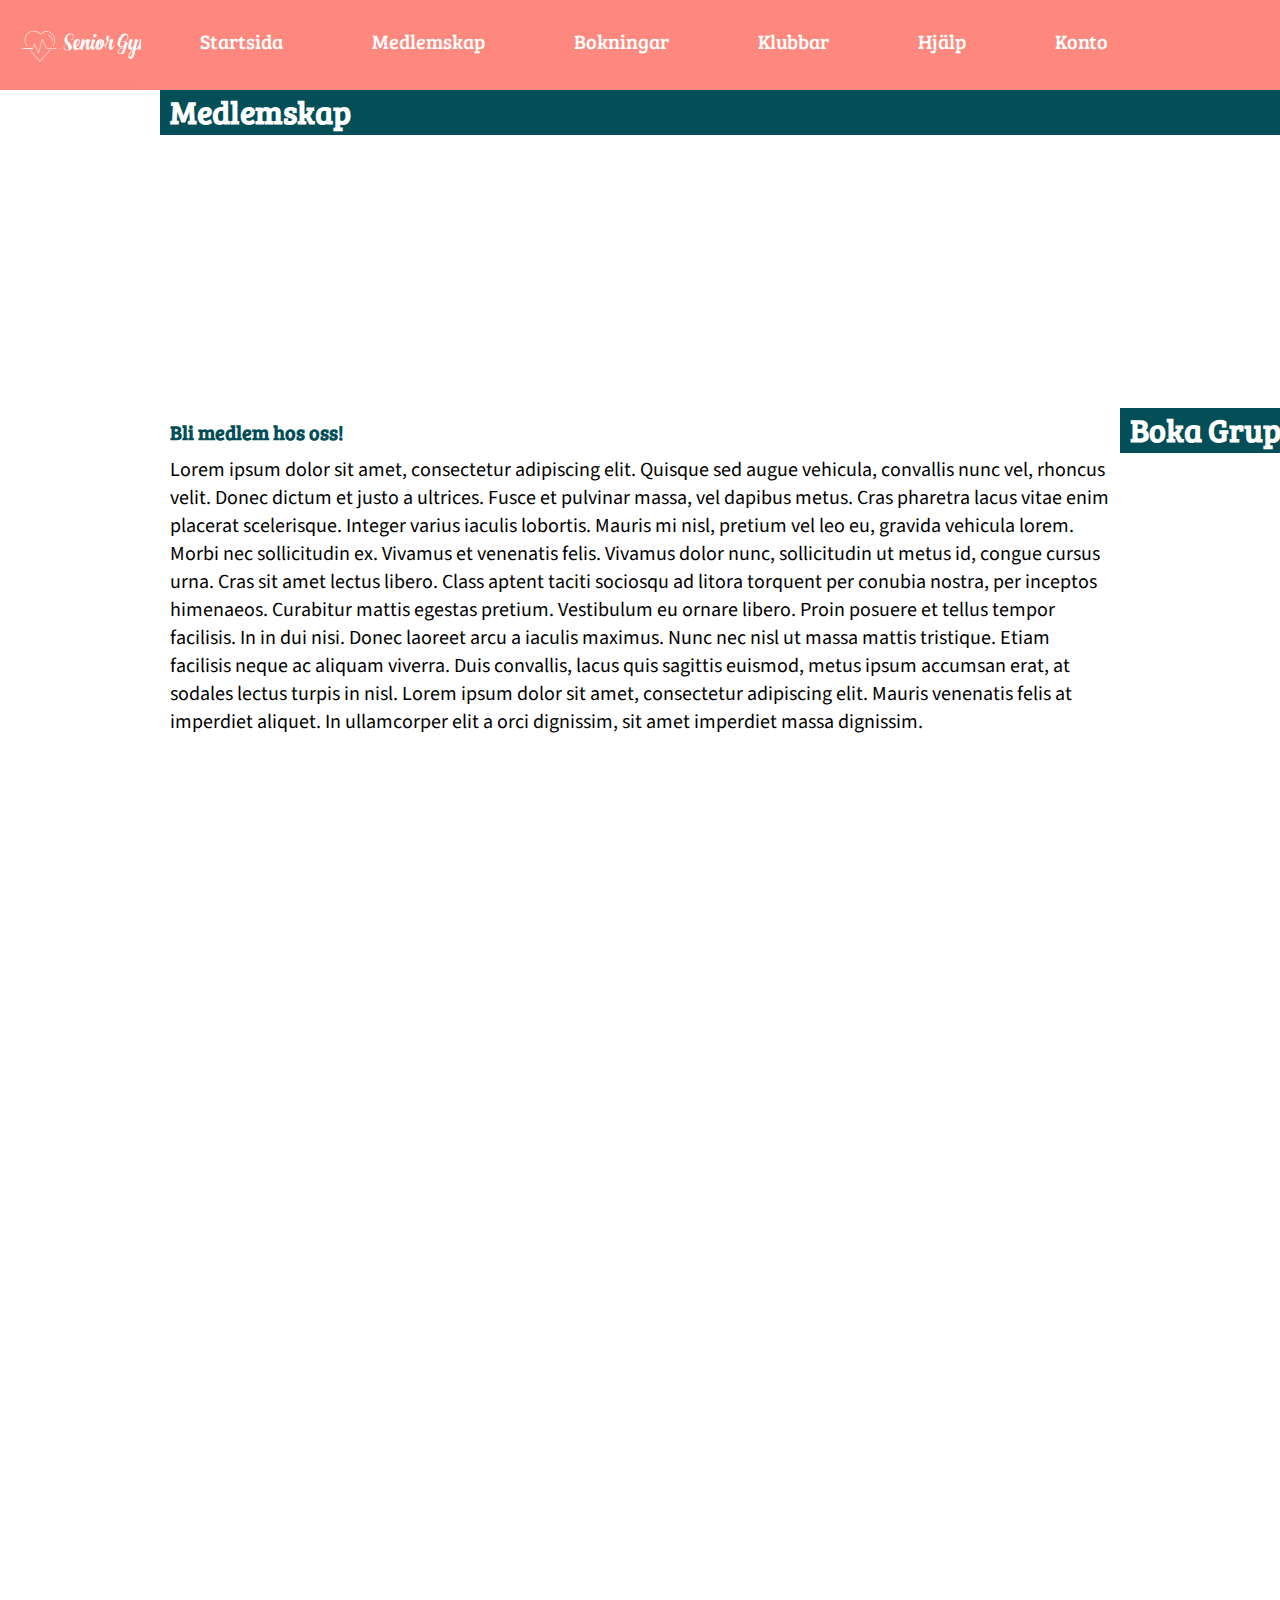
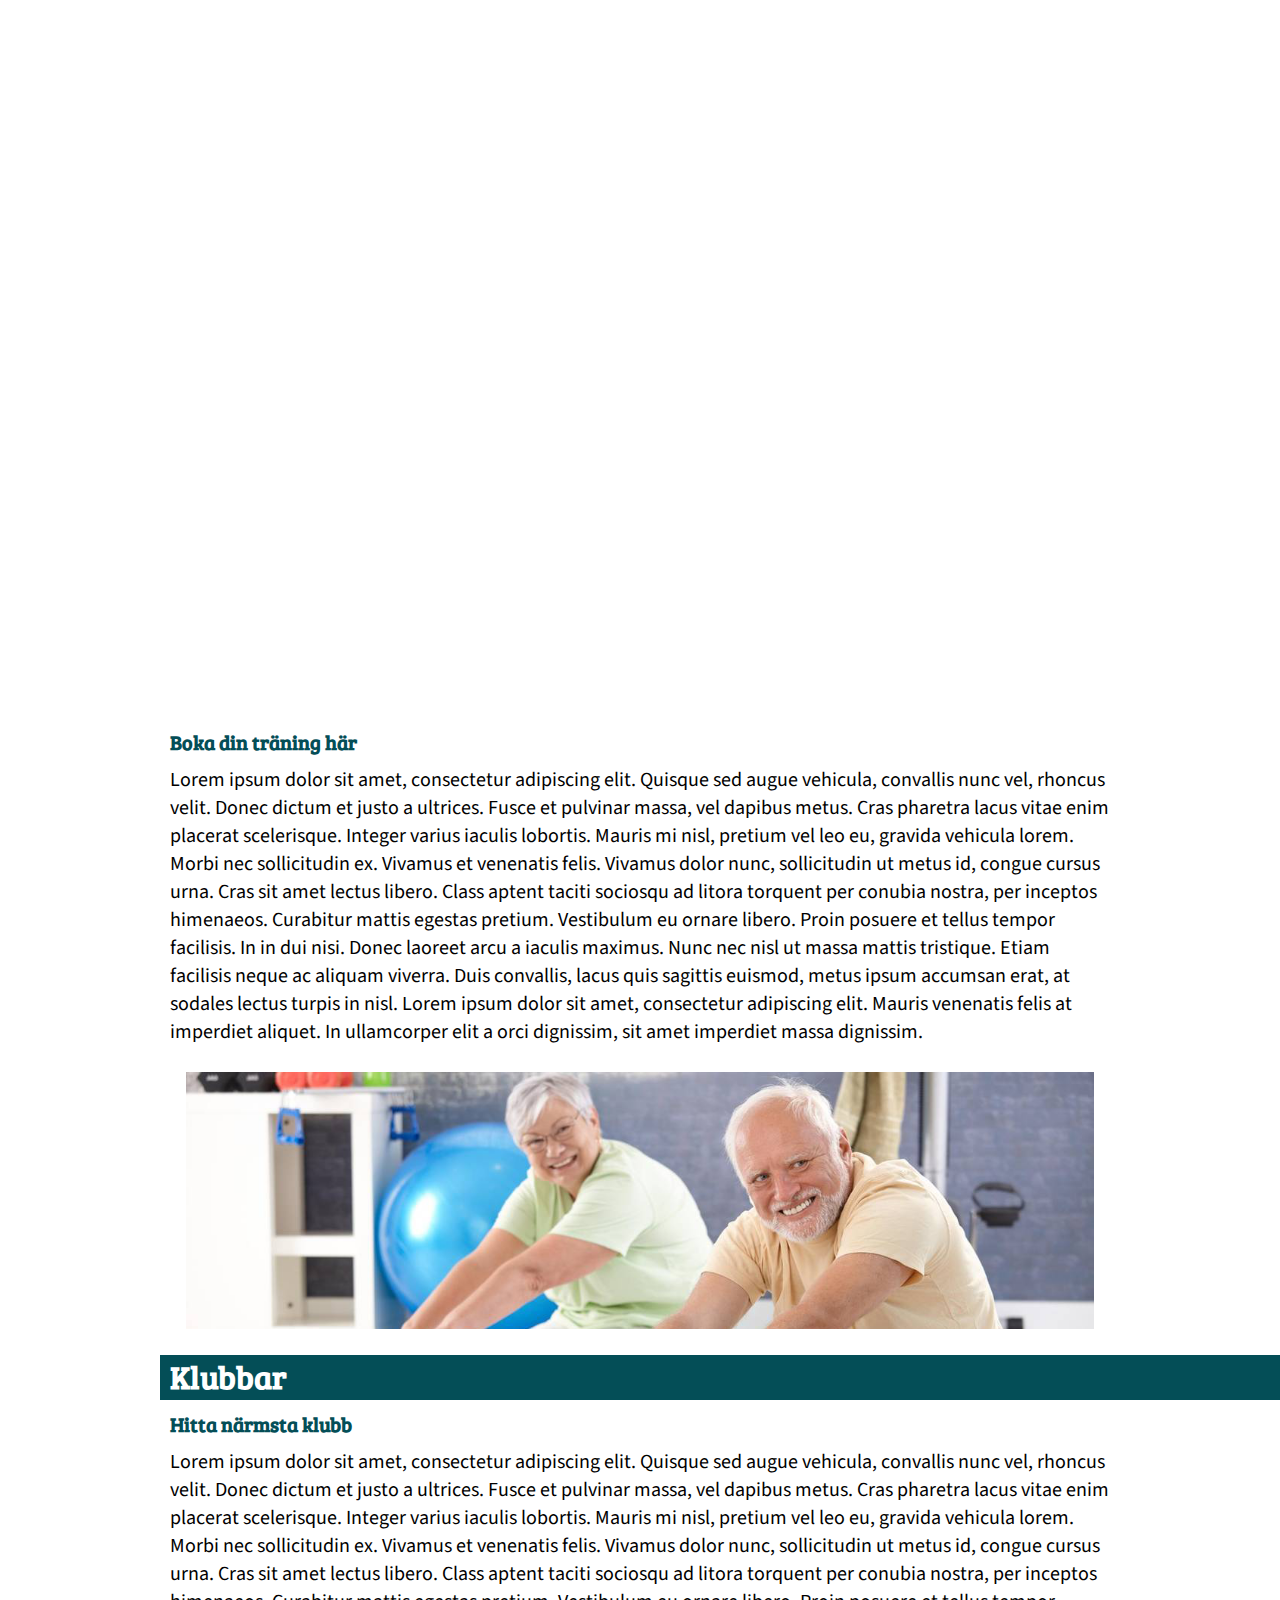
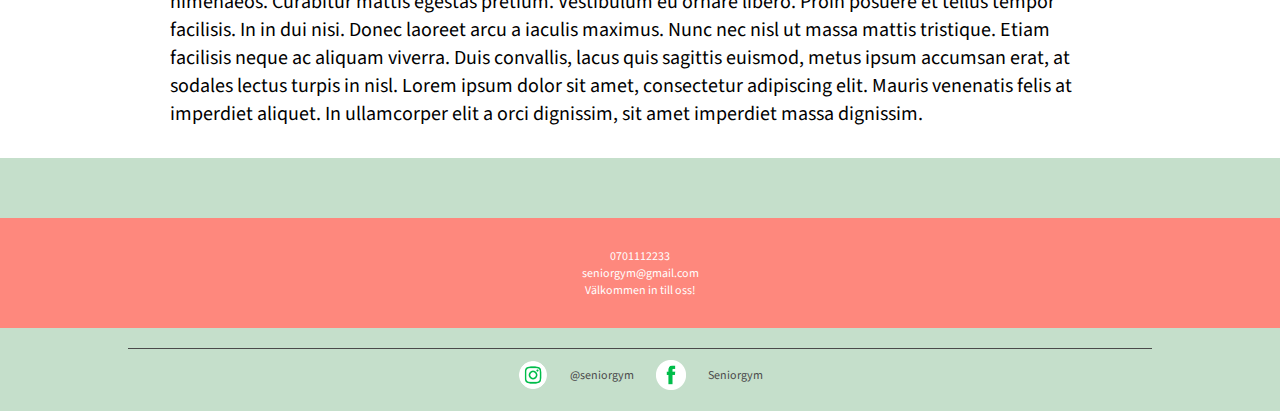
==== site/public/index.html @ e9589634 "Added stasis and sass to my website" ====
<html lang="en">

<head>
    <meta charset="UTF-8">
    <meta name="viewport" content="width=device-width, initial-scale=1.0">
    <title>Senior Gym</title>
    <link rel="stylesheet" href="./css/main.css">
    <link href="https://fonts.googleapis.com/css?family=Bree+Serif|Source+Sans+Pro" rel="stylesheet">
    <link href="https://fonts.googleapis.com/icon?family=Material+Icons" rel="stylesheet">
</head>
<body>
    <div class="fade"></div>
    <div class="menuButton" onclick="toggleMenu()">
        <i class="material-icons">menu</i>
    </div>
    <div class="menu">
        <div class="closeButton" onclick="toggleMenu()">
            <i class="material-icons">close</i>
        </div>
        <ul>
            <a href="index.html">
                <li>Startsida</li>
            </a>
            <a href="./medlemskap.html">
                <li>Medlemskap</li>
            </a>
            <a href="./bokningar.html">
                <li>Bokningar</li>
            </a>
            <a href="./klubbar.html">
                <li>Klubbar</li>
            </a>
            <li>Hjälp</li>
            <li>Konto</li>
        </ul>
    </div>
    <header>
        <img src="./img/seniorgymlogo2.png" alt="Logga">
    </header>
    <main>
        <div class="title">
    <h1>Medlemskap</h1>
</div>
<article>
    <h2>Bli medlem hos oss!</h2>
    <p>Lorem ipsum dolor sit amet, consectetur adipiscing elit. Quisque sed augue vehicula, convallis nunc vel, rhoncus
        velit. Donec dictum et justo a ultrices. Fusce et pulvinar massa, vel dapibus metus. Cras pharetra lacus
        vitae enim placerat scelerisque. Integer varius iaculis lobortis. Mauris mi nisl, pretium vel leo eu, gravida
        vehicula lorem. Morbi nec sollicitudin ex. Vivamus et venenatis felis. Vivamus dolor nunc, sollicitudin ut
        metus id, congue cursus urna. Cras sit amet lectus libero. Class aptent taciti sociosqu ad litora torquent
        per conubia nostra, per inceptos himenaeos. Curabitur mattis egestas pretium. Vestibulum eu ornare libero.
        Proin posuere et tellus tempor facilisis. In in dui nisi. Donec laoreet arcu a iaculis maximus. Nunc nec
        nisl ut massa mattis tristique. Etiam facilisis neque ac aliquam viverra. Duis convallis, lacus quis sagittis
        euismod, metus ipsum accumsan erat, at sodales lectus turpis in nisl. Lorem ipsum dolor sit amet, consectetur
        adipiscing elit. Mauris venenatis felis at imperdiet aliquet. In ullamcorper elit a orci dignissim, sit amet
        imperdiet massa dignissim.
    </p>
</article>
<div class="title">
    <h1>Boka Gruppträning</h1>
</div>
<article>
    <h2>Boka din träning här</h2>
    <p>Lorem ipsum dolor sit amet, consectetur adipiscing elit. Quisque sed augue vehicula, convallis nunc vel, rhoncus
        velit. Donec dictum et justo a ultrices. Fusce et pulvinar massa, vel dapibus metus. Cras pharetra lacus
        vitae enim placerat scelerisque. Integer varius iaculis lobortis. Mauris mi nisl, pretium vel leo eu, gravida
        vehicula lorem. Morbi nec sollicitudin ex. Vivamus et venenatis felis. Vivamus dolor nunc, sollicitudin ut
        metus id, congue cursus urna. Cras sit amet lectus libero. Class aptent taciti sociosqu ad litora torquent
        per conubia nostra, per inceptos himenaeos. Curabitur mattis egestas pretium. Vestibulum eu ornare libero.
        Proin posuere et tellus tempor facilisis. In in dui nisi. Donec laoreet arcu a iaculis maximus. Nunc nec
        nisl ut massa mattis tristique. Etiam facilisis neque ac aliquam viverra. Duis convallis, lacus quis sagittis
        euismod, metus ipsum accumsan erat, at sodales lectus turpis in nisl. Lorem ipsum dolor sit amet, consectetur
        adipiscing elit. Mauris venenatis felis at imperdiet aliquet. In ullamcorper elit a orci dignissim, sit amet
        imperdiet massa dignissim.</p>
    <img src="./img/harroldboye.png" alt="Personer som tränar" class="wide-boye">
</article>
<div class="title">
    <h1>Klubbar</h1>
</div>
<article>
    <h2>Hitta närmsta klubb</h2>
    <p>Lorem ipsum dolor sit amet, consectetur adipiscing elit. Quisque sed augue vehicula, convallis nunc vel, rhoncus
        velit. Donec dictum et justo a ultrices. Fusce et pulvinar massa, vel dapibus metus. Cras pharetra lacus
        vitae enim placerat scelerisque. Integer varius iaculis lobortis. Mauris mi nisl, pretium vel leo eu, gravida
        vehicula lorem. Morbi nec sollicitudin ex. Vivamus et venenatis felis. Vivamus dolor nunc, sollicitudin ut
        metus id, congue cursus urna. Cras sit amet lectus libero. Class aptent taciti sociosqu ad litora torquent
        per conubia nostra, per inceptos himenaeos. Curabitur mattis egestas pretium. Vestibulum eu ornare libero.
        Proin posuere et tellus tempor facilisis. In in dui nisi. Donec laoreet arcu a iaculis maximus. Nunc nec
        nisl ut massa mattis tristique. Etiam facilisis neque ac aliquam viverra. Duis convallis, lacus quis sagittis
        euismod, metus ipsum accumsan erat, at sodales lectus turpis in nisl. Lorem ipsum dolor sit amet, consectetur
        adipiscing elit. Mauris venenatis felis at imperdiet aliquet. In ullamcorper elit a orci dignissim, sit amet
        imperdiet massa dignissim.</p>
</article>
 
    </main>
    <footer>
        <div>
            <p>0701112233</p>
            <p>seniorgym@gmail.com</p>
            <p>Välkommen in till oss!</p>
        </div>
        <div>
            <table>
                <tr>
                    <td>
                        <img src="./img/instagram.png" alt="Instagram">
                    </td>
                    <td>@seniorgym</td>
                    <td>
                        <img src="./img/facebook.png" alt="Facebook">
                    </td>
                    <td>Seniorgym</td>
                </tr>
            </table>
        </div>
    </footer>
    <script src="./js/main.js"></script>
</body>

</html>
---- site/public/css/main.css ----
body {
  margin: 0px;
  padding: 0px;
  display: grid;
  grid-template-rows: repeat(6, 1fr);
  grid-template-columns: 1fr;
  width: 100%;
  height: 100%; }

.fade {
  position: fixed;
  background-color: black;
  opacity: 0;
  width: 100vw;
  height: 100vh;
  transition: opacity 0.5s ease-in-out;
  pointer-events: none; }

.visible {
  opacity: 0.5; }

i.material-icons {
  font-size: 50px;
  color: #ffffff; }

.menuButton {
  position: absolute;
  top: 0px;
  right: 5px; }

.menu {
  position: fixed;
  height: 100vh;
  width: 60vw;
  background-color: #FE887D;
  left: 100vw;
  transition: 0.5s ease-in-out; }

.closeButton {
  text-align: right;
  margin-right: 5px; }

.show {
  left: 40vw; }

.menu ul {
  display: flex;
  flex-direction: column;
  justify-content: space-around;
  height: 90vh;
  padding-right: 10px;
  padding-left: 0px;
  margin-top: 0px;
  margin-left: 15px; }

.menu li {
  color: #ffffff;
  font-size: 20px;
  font-family: "Bree Serif", serif;
  list-style-type: none; }

a {
  text-decoration: none; }

header {
  grid-row: span 1; }

header > img {
  margin: 0px;
  width: 100vw;
  height: auto; }

main {
  width: 100%; }

h1 {
  font-family: "Bree Serif", serif;
  color: white;
  display: flex;
  align-items: center;
  padding-left: 10px;
  font-size: 32px;
  margin: 7px; }

h2 {
  font-family: "Bree Serif", serif;
  color: #044E57;
  margin: 10px;
  font-size: 20px; }

p {
  font-family: "Source Sans Pro", sans-serif;
  margin: 10px; }

.title {
  margin: 0px;
  padding: 2px;
  background-color: #044E57; }

main > article {
  grid-row: span 1; }

footer {
  background-color: #C5DFCB;
  padding-top: 60px;
  padding-bottom: 20px;
  margin-top: 20px;
  position: static; }

footer div:nth-of-type(1) {
  background-color: #FE887D;
  height: 80px;
  margin: 0px;
  padding-top: 30px;
  margin-bottom: 20px; }

footer p {
  color: white;
  font-family: "Source Sans Pro";
  margin: 0px;
  font-size: 12px;
  text-align: center;
  vertical-align: center; }

footer div:nth-of-type(2) {
  border-top: 1px solid #4A4A4A;
  width: 80vw;
  margin: 0 auto; }

footer div:nth-of-type(2) > p {
  color: #4A4A4A;
  margin-top: 5px; }

footer img {
  width: 30px;
  height: auto;
  margin: 0px; }

footer table {
  margin-left: auto;
  margin-right: auto;
  border-spacing: 20px 0px;
  margin-top: 10px; }

footer td {
  color: #4A4A4A;
  font-family: "Source Sans Pro";
  margin: 0px;
  font-size: 12px; }

.wide-boye {
  display: none; }

@media only screen and (min-device-width: 799px) {
  header > img {
    width: auto;
    height: 10vh; }

  div.menu {
    position: absolute;
    left: 11%;
    height: 10vh;
    width: 89%; }

  div.menu ul {
    display: flex;
    flex-direction: row;
    justify-content: space-around;
    height: 10vh;
    margin-top: 3vh;
    padding-right: 10vw; }

  div.menu li {
    list-style-type: none;
    text-align: right;
    border-bottom: none;
    font-size: 20px;
    height: 10px; }

  div.closeButton {
    display: none; }

  div.menuButton {
    display: none; }

  body {
    display: block; }

  header {
    background-color: #FE887D; }

  .menu > ul > a {
    height: 20px; }

  main {
    margin-top: 0vh;
    margin-bottom: 5vh;
    display: block;
    height: auto; }

  main > * {
    width: 75vw;
    margin-left: 12.5vw !important; }

  main div > a > button {
    width: 75vw !important;
    margin-left: 0px; }

  main > div img {
    width: 30vw !important;
    margin-left: 0px !important; }

  main p {
    font-size: 20px; }

  img.wide-boye {
    margin: 2vw !important;
    width: 71vw !important;
    display: block; }

  article {
    margin-top: 3vh;
    margin-bottom: 3vh; }

  footer {
    width: 100% !important;
    margin-left: 0px !important;
    position: static;
    grid-row: span 1;
    grid-column: span 1; } }
main > div > img {
  margin: 3vw;
  width: 94vw;
  height: auto; }

main img {
  margin: 3vw;
  width: 94vw;
  height: auto; }

@media only screen and (min-device-width: 799px) {
  main {
    display: grid;
    grid-template-columns: 1fr 1fr;
    grid-template-rows: 1fr 5fr;
    margin-left: 12.5vw !important;
    width: 75vw; }

  main > .title {
    grid-column: span 2;
    grid-row: span 1; }

  main div:nth-of-type(2) {
    grid-column: span 1;
    grid-row: span 1;
    width: 37.5vw;
    margin: 0px !important; }

  main .title {
    margin: 0px !important;
    padding: 0px;
    height: 8vh; }

  main img {
    width: 30vw;
    margin: 3.75vw !important;
    margin-top: 1.4vh !important; } }
.title {
  margin: 0px;
  padding: 7px; }

h1 {
  margin: 0px; }

main img {
  margin: 3vw;
  width: 94vw;
  height: auto; }

button {
  margin: 3vw;
  width: 94vw;
  height: 50px;
  border-radius: 5px;
  border: none;
  background-color: #FE887D;
  color: white;
  font-family: "Bree Serif", serif;
  font-size: 26px; }

button:hover {
  background-color: #ec6a5f; }

@media only screen and (min-device-width: 799px) {
  body {
    display: block; }

  main {
    display: grid;
    height: auto;
    width: 75vw;
    margin-bottom: 0px;
    margin-left: 12.5vw;
    grid-template-columns: 1fr 1fr;
    grid-template-rows: 1fr 6fr 2fr; }

  main > * {
    grid-row: span 1;
    grid-column: span 1;
    width: auto;
    margin: 0px !important; }

  main > .title {
    grid-column: span 2;
    height: 5vh; }

  main > img {
    width: 30vw;
    margin: 3.75vw !important; }

  main > a > button {
    width: 30vw;
    margin-left: 3.75vw; }

  main > a {
    width: 30vw; }

  main > div:nth-child(2) {
    padding-top: 2.5vw;
    margin-left: 3.75vw !important;
    width: 30vw; }

  .title {
    padding: 10px; } }
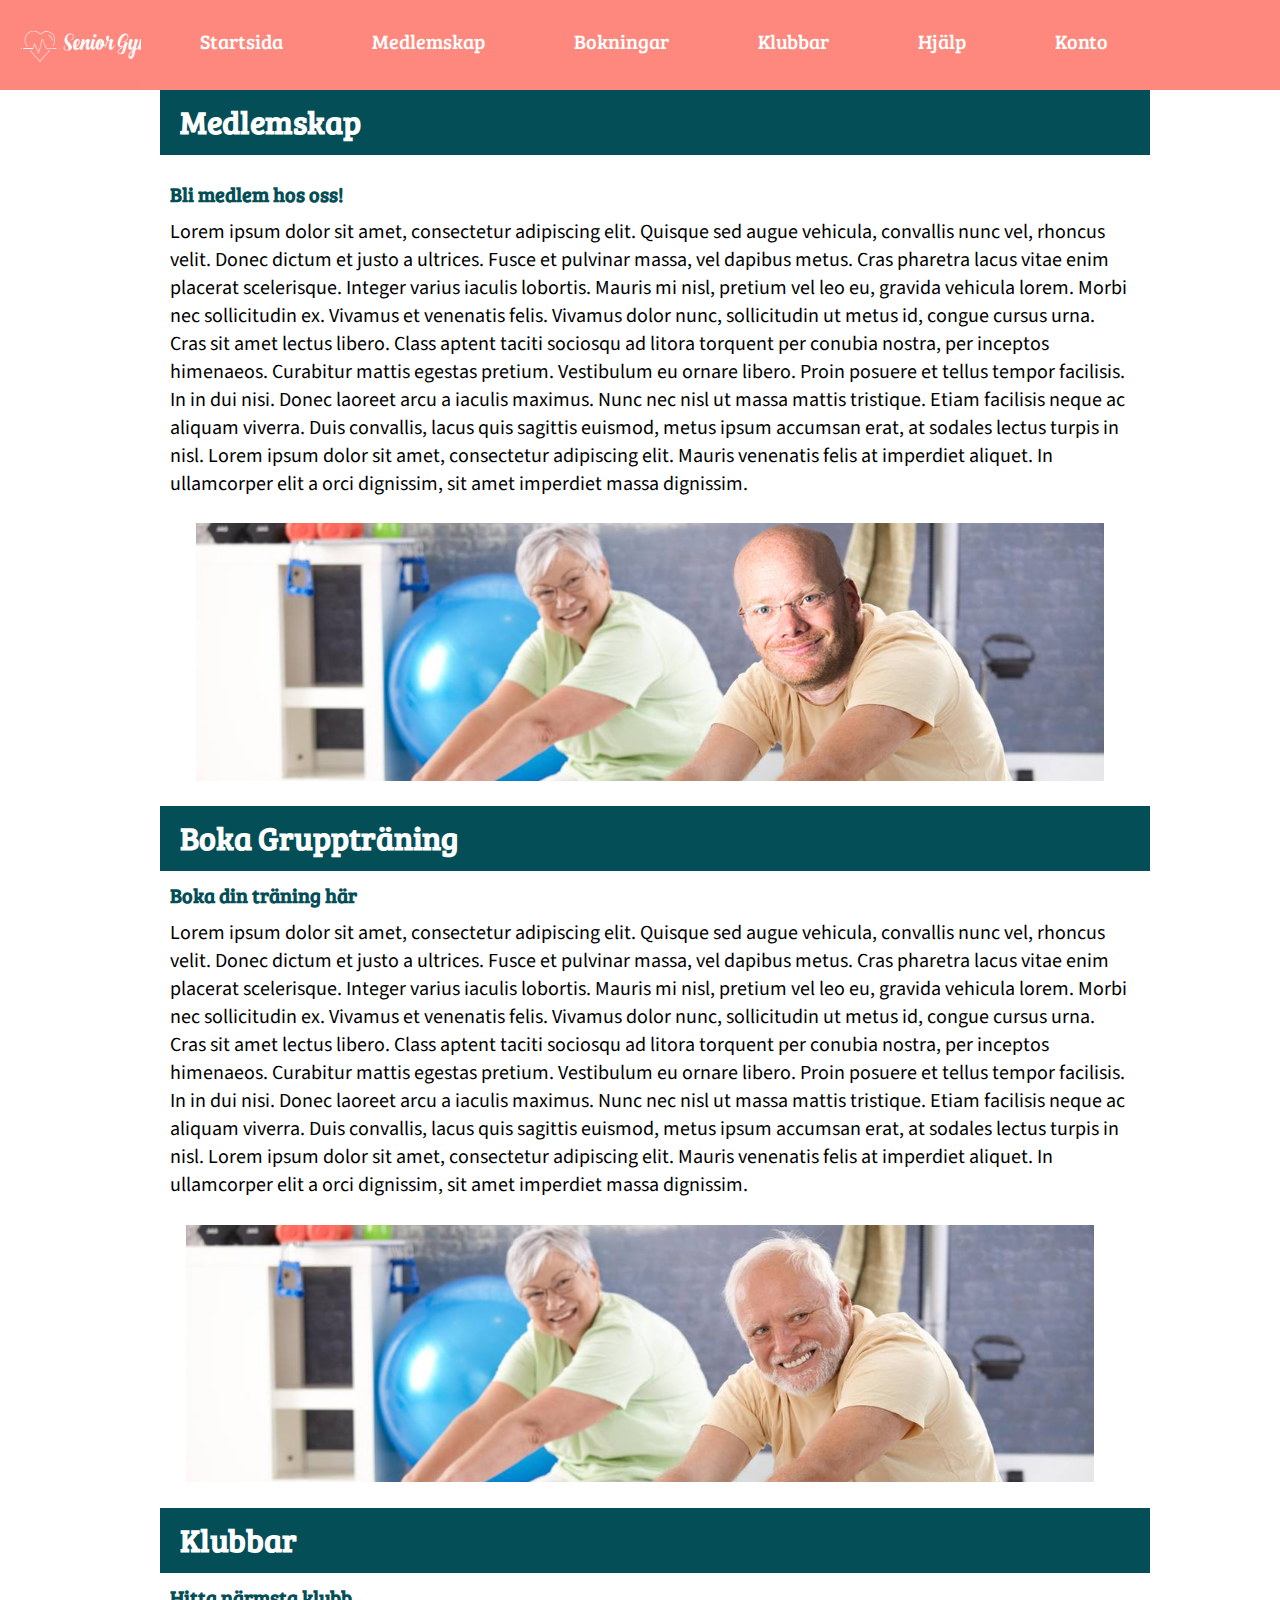
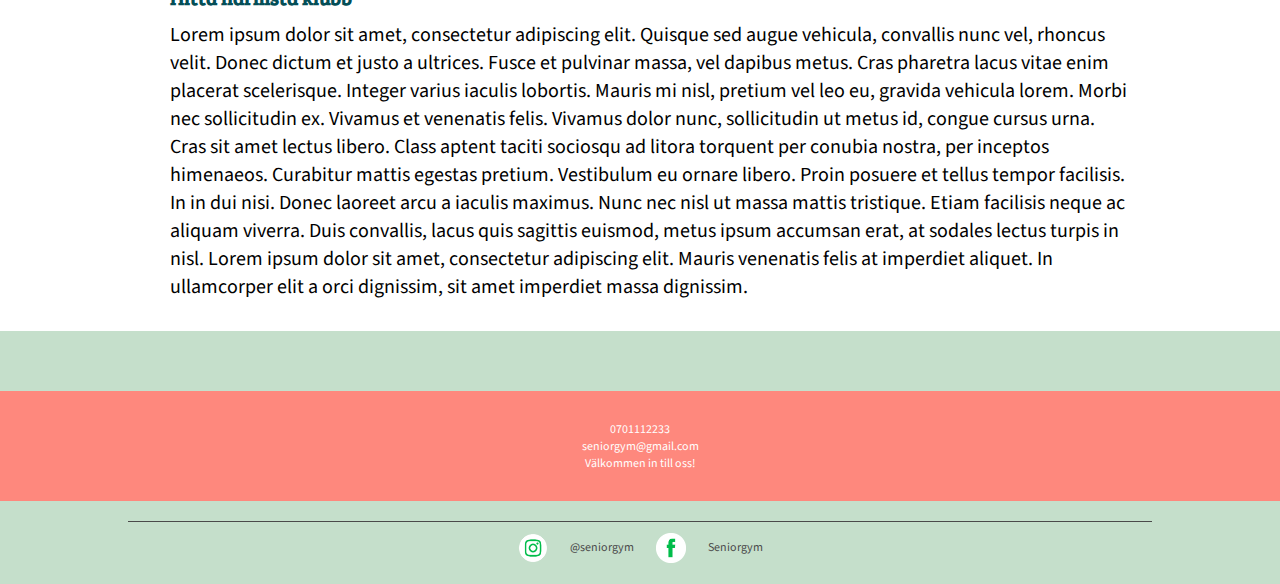
==== commit dced1bfd: "Added some new pictures and fixed some last problems" ====
--- a/site/public/index.html
+++ b/site/public/index.html
@@ -110,6 +110,8 @@
 
         imperdiet massa dignissim. 
+        <img src="./img/danielboye.png" alt="Personer som tränar" class="wide-boye">+
     </p> 
 </article>--- a/site/public/css/main.css
+++ b/site/public/css/main.css
@@ -94,7 +94,7 @@
 
 .title {
   margin: 0px;
-  padding: 2px;
+  padding: 5px;
   background-color: #044E57; }
 
 main > article {
@@ -213,14 +213,17 @@
   main p {
     font-size: 20px; }
 
+  main > .title {
+    grid-column: span 2; }
+
   img.wide-boye {
     margin: 2vw !important;
     width: 71vw !important;
     display: block; }
 
   article {
-    margin-top: 3vh;
-    margin-bottom: 3vh; }
+    margin-top: 10px;
+    margin-bottom: 10px; }
 
   footer {
     width: 100% !important;
@@ -228,43 +231,29 @@
     position: static;
     grid-row: span 1;
     grid-column: span 1; } }
-main > div > img {
-  margin: 3vw;
-  width: 94vw;
-  height: auto; }
-
 main img {
   margin: 3vw;
   width: 94vw;
   height: auto; }
 
 @media only screen and (min-device-width: 799px) {
-  main {
-    display: grid;
-    grid-template-columns: 1fr 1fr;
-    grid-template-rows: 1fr 5fr;
-    margin-left: 12.5vw !important;
-    width: 75vw; }
-
-  main > .title {
+  main div:nth-of-type(2) {
     grid-column: span 2;
-    grid-row: span 1; }
-
-  main div:nth-of-type(2) {
-    grid-column: span 1;
     grid-row: span 1;
-    width: 37.5vw;
     margin: 0px !important; }
-
-  main .title {
-    margin: 0px !important;
-    padding: 0px;
-    height: 8vh; }
 
   main img {
     width: 30vw;
     margin: 3.75vw !important;
-    margin-top: 1.4vh !important; } }
+    margin-top: 1.4vh !important; }
+
+  .doubleSpan {
+    grid-column: span 2 !important; }
+
+  .span2 {
+    position: absolute;
+    left: 53.5vw;
+    top: 24vh; } }
 .title {
   margin: 0px;
   padding: 7px; }
@@ -302,7 +291,7 @@
     margin-bottom: 0px;
     margin-left: 12.5vw;
     grid-template-columns: 1fr 1fr;
-    grid-template-rows: 1fr 6fr 2fr; }
+    grid-template-rows: 1fr 8fr; }
 
   main > * {
     grid-row: span 1;
@@ -331,4 +320,32 @@
     width: 30vw; }
 
   .title {
-    padding: 10px; } }
+    padding: 10px; }
+
+  a.button_div:first-of-type {
+    grid-column: 2 / 3;
+    grid-row: 2 / 3; }
+
+  a.button_div:nth-of-type(2) {
+    grid-column: 2 / 3;
+    grid-row: 2 / 3; }
+
+  img.bokningar {
+    grid-column: 2 / 3; }
+
+  .b1 {
+    position: absolute;
+    left: 50vw;
+    top: 30vh; }
+
+  .b2 {
+    position: absolute;
+    top: 20vh;
+    left: 50vw; }
+
+  .p_pos {
+    top: 20vh;
+    width: 30vw; }
+
+  .img_pos {
+    display: none; } }
